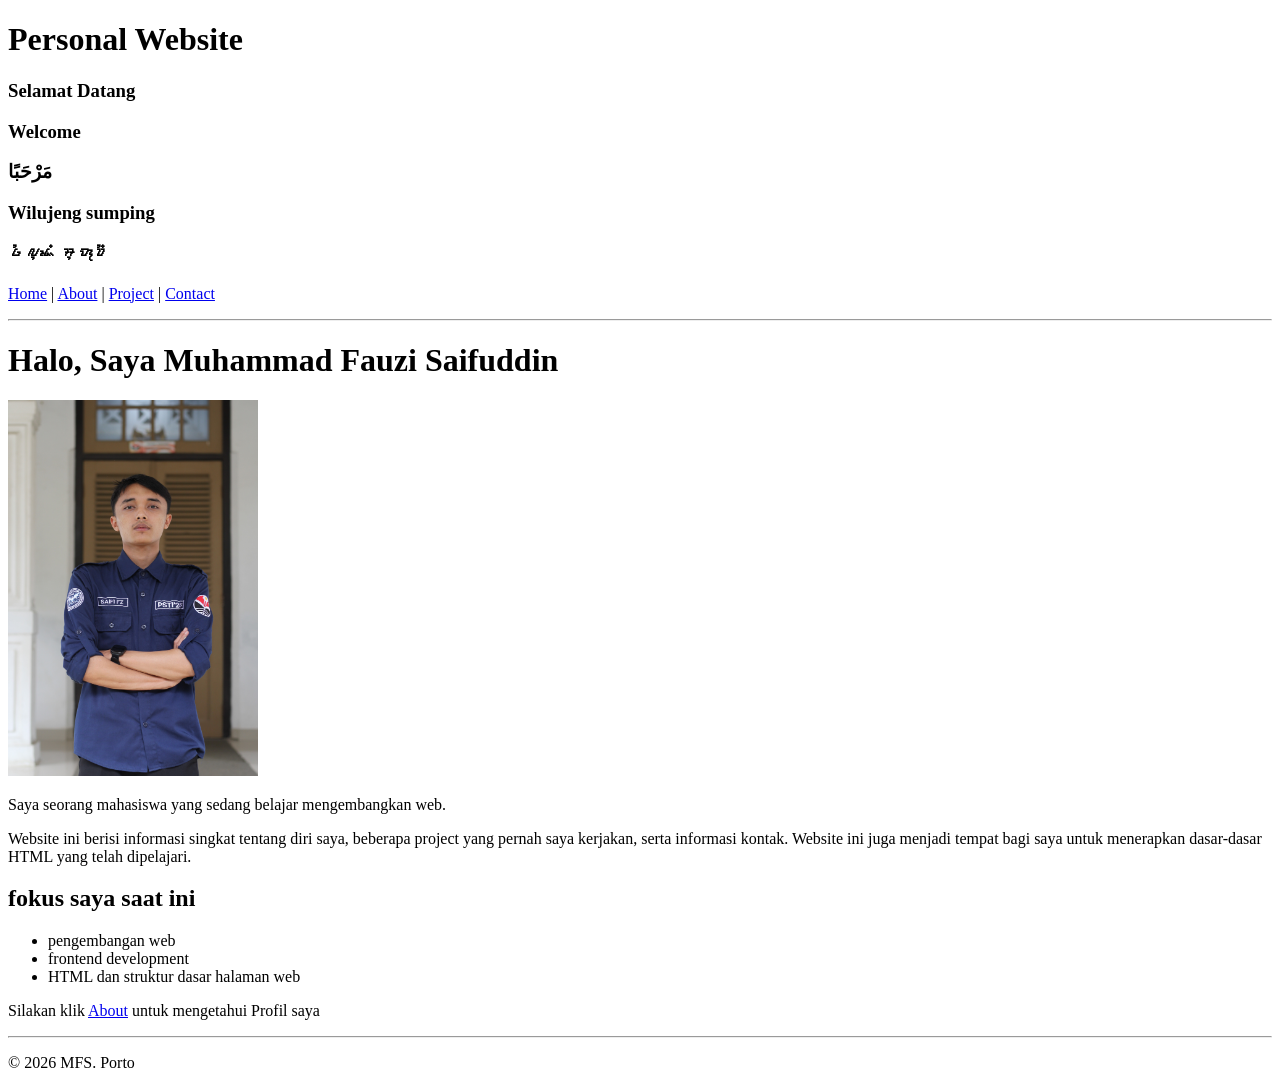
==== index.html @ 7a8f487e "first commit" ====
<!doctype html>
<html lang="en">
  <head>
    <meta charset="UTF-8" />
    <meta name="viewport" content="width=device-width, initial-scale=1.0" />
    <title>Portofolio Fauzi</title>
  </head>
  <body>
    <h1>Personal Website</h1>
    <h3>Selamat Datang</h3>
    <h3>Welcome</h3>
    <h3>مَرْحَبًا</h3>
    <h3>Wilujeng sumping</h3>
    <h4>ᮝᮤᮜᮥᮏᮦᮀ ᮞᮥᮙ᮪ᮕᮤᮀ</h4>

    <nav>
      <a href="index.html">Home</a> | <a href="/About.html">About</a> |
      <a href="/Project.html">Project</a> |
      <a href="/Contact.html">Contact</a>
    </nav>
    <p></p>
    <hr />
    <h1>Halo, Saya Muhammad Fauzi Saifuddin</h1>
    <img src="assets/Fauzi.JPG" alt="Foto profil mahasiswa" width="250" />
    <p>Saya seorang mahasiswa yang sedang belajar mengembangkan web.</p>
    <p>
      Website ini berisi informasi singkat tentang diri saya, beberapa project
      yang pernah saya kerjakan, serta informasi kontak. Website ini juga
      menjadi tempat bagi saya untuk menerapkan dasar-dasar HTML yang telah
      dipelajari.
    </p>
    <h2>fokus saya saat ini</h2>
    <ul>
      <li>pengembangan web</li>
      <li>frontend development</li>
      <li>HTML dan struktur dasar halaman web</li>
    </ul>

    <p>
      Silakan klik <a href="/About.html">About</a> untuk mengetahui Profil saya
    </p>
    <hr />
    <p>© 2026 MFS. Porto</p>
  </body>
</html>
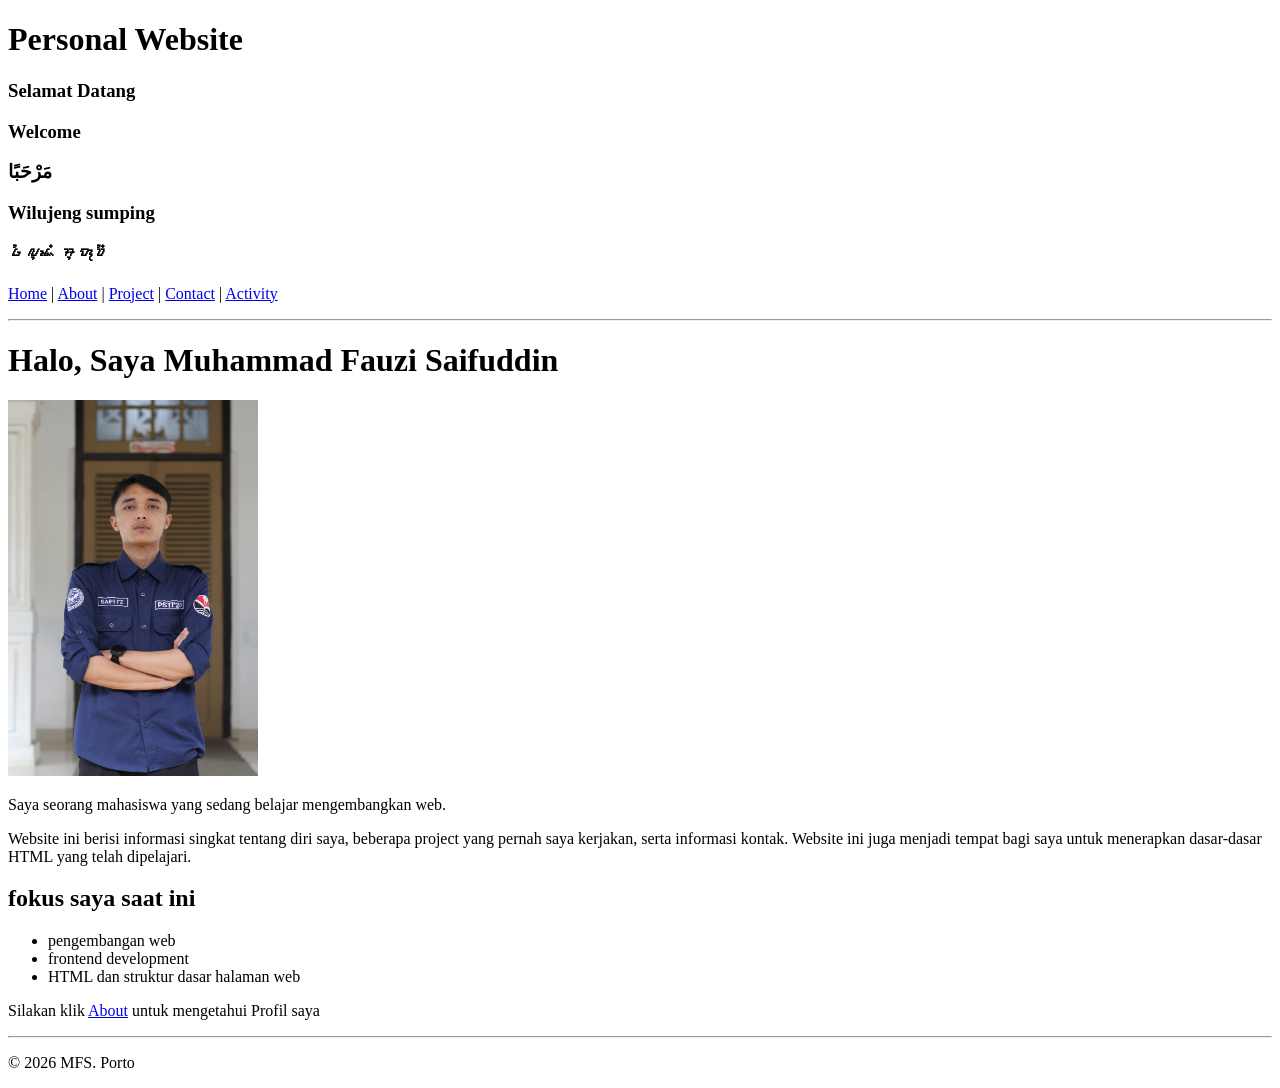
==== commit a9893e8b: "membuat tab activity" ====
--- a/index.html
+++ b/index.html
@@ -14,9 +14,9 @@
     <h4>ᮝᮤᮜᮥᮏᮦᮀ ᮞᮥᮙ᮪ᮕᮤᮀ</h4>
 
     <nav>
-      <a href="index.html">Home</a> | <a href="/About.html">About</a> |
-      <a href="/Project.html">Project</a> |
-      <a href="/Contact.html">Contact</a>
+      <a href="index.html">Home</a> | <a href="about.html">About</a> |
+      <a href="project.html">Project</a> | <a href="contact.html">Contact</a> |
+      <a href="activity.html">Activity</a>
     </nav>
     <p></p>
     <hr />
@@ -37,7 +37,7 @@
     </ul>
 
     <p>
-      Silakan klik <a href="/About.html">About</a> untuk mengetahui Profil saya
+      Silakan klik <a href="about.html">About</a> untuk mengetahui Profil saya
     </p>
     <hr />
     <p>© 2026 MFS. Porto</p>
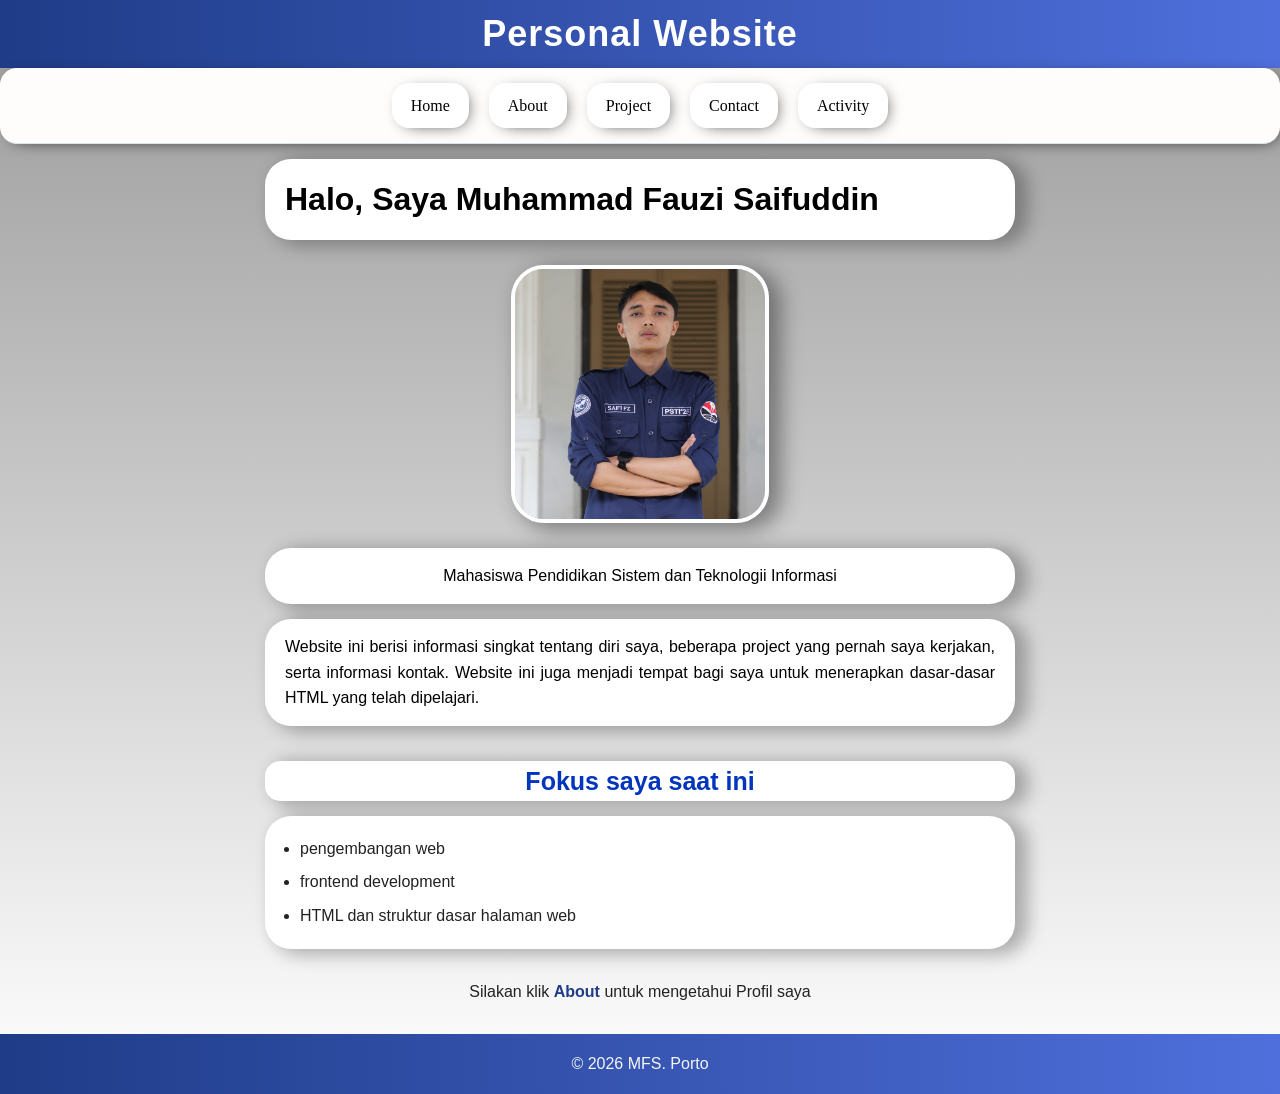
==== commit d8484bce: "styling" ====
--- a/index.html
+++ b/index.html
@@ -4,42 +4,44 @@
     <meta charset="UTF-8" />
     <meta name="viewport" content="width=device-width, initial-scale=1.0" />
     <title>Portofolio Fauzi</title>
+    <link rel="stylesheet" href="style.css" />
   </head>
   <body>
-    <h1>Personal Website</h1>
-    <h3>Selamat Datang</h3>
-    <h3>Welcome</h3>
-    <h3>مَرْحَبًا</h3>
-    <h3>Wilujeng sumping</h3>
-    <h4>ᮝᮤᮜᮥᮏᮦᮀ ᮞᮥᮙ᮪ᮕᮤᮀ</h4>
+    <nav class="opening">
+      <h1 class="Judul-home">Personal Website</h1>
+    </nav>
 
-    <nav>
-      <a href="index.html">Home</a> | <a href="about.html">About</a> |
-      <a href="project.html">Project</a> | <a href="contact.html">Contact</a> |
+    <nav class="link-navbar">
+      <a href="index.html">Home</a> <a href="about.html">About</a>
+      <a href="project.html">Project</a> <a href="contact.html">Contact</a>
       <a href="activity.html">Activity</a>
     </nav>
-    <p></p>
-    <hr />
-    <h1>Halo, Saya Muhammad Fauzi Saifuddin</h1>
-    <img src="assets/Fauzi.JPG" alt="Foto profil mahasiswa" width="250" />
-    <p>Saya seorang mahasiswa yang sedang belajar mengembangkan web.</p>
-    <p>
+    <h1 id="intro">Halo, Saya Muhammad Fauzi Saifuddin</h1>
+    <img
+      class="foto-profil"
+      src="assets/Fauzi.JPG"
+      alt="Foto profil mahasiswa"
+      width="250"
+    />
+    <p class="edu">Mahasiswa Pendidikan Sistem dan Teknologii Informasi</p>
+    <p class="deskripsi">
       Website ini berisi informasi singkat tentang diri saya, beberapa project
       yang pernah saya kerjakan, serta informasi kontak. Website ini juga
       menjadi tempat bagi saya untuk menerapkan dasar-dasar HTML yang telah
       dipelajari.
     </p>
-    <h2>fokus saya saat ini</h2>
-    <ul>
+    <h2 class="subjudul">Fokus saya saat ini</h2>
+    <ul class="fokus-list">
       <li>pengembangan web</li>
       <li>frontend development</li>
       <li>HTML dan struktur dasar halaman web</li>
     </ul>
 
-    <p>
+    <p class="about-link">
       Silakan klik <a href="about.html">About</a> untuk mengetahui Profil saya
     </p>
-    <hr />
-    <p>© 2026 MFS. Porto</p>
+    <footer class="footer">
+      <p>© 2026 MFS. Porto</p>
+    </footer>
   </body>
 </html>
--- a/style.css
+++ b/style.css
@@ -0,0 +1,624 @@
+/* CSS TAB,OPENINGL, LINKNAVBAR */
+
+body{
+    margin: 0;
+    padding: 0;
+    font-family: Arial, Helvetica, sans-serif;
+    background:linear-gradient(to bottom, #9a9a9a,#ffffff) ;
+    color: #222;
+    line-height: 1.6;
+}
+
+.hulu-cicing{
+    position: fixed;
+    top: 0;
+    left: 0;
+    width: 100%;
+    z-index: 1000;
+}
+.opening{
+    background : linear-gradient(to right, #1f3c88, #4f6fdc);
+    color: white;
+    padding: 5px 20px;
+    text-align: center;
+}
+
+.Judul-home{
+    margin: 0;
+    font-size: 36px;
+    letter-spacing: 1px;
+}
+
+
+
+.link-navbar{
+    display: flex;
+    justify-content: center;
+    align-items: center;
+    gap: 20px;
+    padding: 15px;
+    background-color: rgb(255, 252, 252);
+    border-bottom: 1px solid #dce3ee;
+    box-shadow: 4px 3px 17px -8px rgba(0, 0, 0, 1.00);
+    border-radius: 17px;
+
+}
+
+.link-navbar a{
+    background:#ffffff;
+    text-decoration: none;
+    font-family: 'Inter', 'Plus Jakarta Sans';
+    color: black;
+    padding:10px 19px;
+    text-align:center;
+    box-shadow: 4px 3px 17px -8px rgba(0, 0, 0, 1.00);
+    border-radius: 17px;
+    transition: 0.3s ease;
+}
+
+.link-navbar a:hover{
+    background: linear-gradient(to right, #1f3c88,#4f6fdc);
+    color:white;
+    transform: translateY(-2px);
+    
+
+}
+
+
+/* BOdy HTML */
+#intro{
+   width: 75%;
+    max-width: 750px;
+    margin: 15px auto;
+    padding: 15px 20px;
+    background-color: white;
+    color: #000000;
+    text-align: justify;
+    box-sizing: border-box;
+    box-shadow: 10px 3px 17px 3px rgba(0, 0, 0, 0.28);
+    border-radius: 26px;
+   
+    
+}
+
+.foto-profil{
+    display: block;
+    width: 250px;
+    height: 250px;
+    margin: 25px auto;
+    object-fit: cover;
+    border: 4px solid white;
+    box-shadow: 10px 5px 21px 2px rgba(0, 0, 0, 0.39);
+    border-radius: 33px;
+    transition: 0.4s ease;
+    animation: fotoMuncul 1s ease;
+}
+
+.foto-profil:hover{
+    transform: scale(1.05);
+    
+}
+
+.edu {
+    width: 75%;
+    max-width: 750px;
+    margin: 15px auto;
+    padding: 15px 20px;
+    background-color: white;
+    color: #030202;
+    text-align: center;
+    box-sizing: border-box;
+    box-shadow: 10px 3px 17px 3px rgba(0, 0, 0, 0.28);
+    border-radius: 26px;
+}
+
+.deskripsi{
+    width: 75%;
+    max-width: 750px;
+    margin: 15px auto;
+    padding: 15px 20px;
+    background-color: white;
+    color: #030202;
+    color: #000000;
+    text-align: justify;
+    box-sizing: border-box;
+    box-shadow: 10px 3px 17px 3px rgba(0, 0, 0, 0.28);
+    border-radius: 26px;
+}
+
+.subjudul{
+    width: 75%;
+    max-width: 750px;
+    margin: 35px auto 15px;
+    color: black;
+    font-size: 25px;
+    color: #0035bc;
+    background-color: white;
+    border-radius: 8px;
+    text-align: center;
+    box-shadow: 10px 3px 17px 3px rgba(0, 0, 0, 0.28);
+    border-radius: 15px;
+}
+
+.fokus-list {
+    width: 75%;
+    max-width: 750px;
+    margin: 0 auto 30px;
+    padding: 20px 35px;
+    background-color: white;
+    box-sizing: border-box;
+    display: flex;
+    flex-direction: column;
+    gap: 8px;
+    box-shadow: 10px 3px 17px 3px rgba(0, 0, 0, 0.28);
+    border-radius: 26px;
+}
+
+.about-link {
+    text-align: center;
+    margin: 30px 0;
+    
+}
+
+.about-link a {
+    color: #1f3c88;
+    font-weight: bold;
+    text-decoration: none;
+    transition: 0.3s ease;
+}
+
+.about-link a:hover {
+    color: #162d68;
+    text-decoration: underline;
+    background: linear-gradient(to right, #4f6fdc, #6dd5ed);
+}
+
+.footer{
+    margin-top: 2px;
+    padding: 1px;
+    background: linear-gradient(to right,#1f3c88, #4f6fdc );
+    color: whitesmoke;
+    text-align: center;
+}
+
+
+@keyframes fotoMuncul {
+    from {
+        opacity: 0;
+        transform: translateY(90px);
+    }
+
+    to {
+        opacity: 1;
+        transform: translateY(0);
+    }
+}
+
+
+
+/* BODY ABOUT */
+
+.container-judul{
+    width: 75%;
+    max-width: 750px;
+    margin: 35px auto 15px;
+    padding: 10px 15px;
+    color: #0035bc;
+    background-color: white;
+    text-align: center;
+    font-size: 25px;
+    border-radius: 15px;
+    box-shadow: 10px 3px 17px 3px rgba(0, 0, 0, 0.20);
+    box-sizing: border-box;
+}
+
+
+.isi-about {
+    width: 75%;
+    max-width: 750px;
+    margin: 15px auto 30px;
+    padding: 15px 20px;
+    background-color: white;
+    color: #030202;
+    text-align: justify;
+    border-radius: 20px;
+    box-shadow: 10px 3px 17px 3px rgba(0, 0, 0, 0.20);
+    box-sizing: border-box;
+    animation: isiMuncul 0.4s ease;
+}
+
+.isi-about p{
+    margin: 15px;
+}
+
+.data-diri {
+    width: 75%;
+    max-width: 750px;
+    margin: 15px auto 30px;
+    border-collapse: collapse;
+    background-color: white;
+    box-shadow: 10px 3px 17px 3px rgba(0, 0, 0, 0.20);
+    box-sizing: border-box;
+}
+
+.data-diri th {
+   
+    padding: 12px;
+    background: linear-gradient(to right, #1f3c88, #4f6fdc, rgb(2, 2, 88));
+    color: white;
+    text-align: left;
+}
+
+.data-diri td {
+    
+    padding: 12px;
+    border: 1px solid #dce3ee;
+}
+
+.data-diri td a{
+   text-decoration: none ;
+    transition: 0.3s ease;
+    
+}
+.data-diri tbody a:hover {
+    background-color: #1f3c88;
+    color:white;
+    transform: translateY(-2px);
+}
+
+.hobi-list{
+   width: 75%;
+    max-width: 750px;
+    margin: 0 auto 30px;
+    padding: 20px 35px;
+    background-color: white;
+    box-sizing: border-box;
+    display: flex;
+    flex-direction: column;
+    gap: 8px;
+    box-shadow: 10px 3px 17px 3px rgba(0, 0, 0, 0.28);
+    border-radius: 26px;
+}
+
+
+.hobi-list li{
+    padding: 5px;
+    transition: 0.3s ease;
+}
+.hobi-list li:hover{
+    color: #0046f7;
+    transform: translateY(5px);
+}
+
+
+.pendidikan-list{
+    width: 75%;
+    max-width: 750px;
+    margin: 15px auto 30px;
+    padding: 20px 40px 20px 55px;
+    background-color: white;
+    border-radius: 20px;
+    box-shadow: 10px 3px 17px 3px rgba(0, 0, 0, 0.20);
+    box-sizing: border-box;
+}
+
+.pendidikan-list li {
+    padding: 6px;
+}
+
+@keyframes isiMuncul{
+    from{
+        opacity :0;
+        transform: translateY(30px);
+    }
+    to{
+        opacity: 1;
+        transform: translateY(0);
+    }
+}
+
+
+
+/* CSS PRJECT */
+.judul-project{
+    width: 75%;
+    max-width: 750px;
+    margin: 30px auto 15px;
+    padding: 15px;
+    background-color: white;
+    color: #1f3c88;
+    text-align: center;
+    border-radius: 15px;
+    box-shadow: 10px 3px 17px 3px rgba(0, 0, 0, 0.20);
+    box-sizing: border-box;
+}
+
+.isi-project {
+    width: 75%;
+    max-width: 750px;
+    margin: 30px auto;
+    padding: 20px;
+    background-color: white;
+    border-radius: 20px;
+    box-shadow: 10px 3px 17px 3px rgba(0, 0, 0, 0.20);
+    box-sizing: border-box;
+    transition: 0.3s ease;
+}
+
+.isi-project{
+    transform: translateY(-5px);
+}
+
+.foto-project {
+     display: block;
+    width: 250px;
+    height: 250px;
+    margin: 25px auto;
+    object-fit: cover;
+    border: 4px solid rgb(66, 65, 65);
+    box-shadow: 10px 5px 21px 2px rgba(0, 0, 0, 0.39);
+    border-radius: 33px;
+    transition: 0.4s ease;
+    animation: projectfoto 1s ease;
+}
+
+.foto-project:hover{
+    transform: scale(1.25);
+}
+
+.isi-project h2 {
+    margin: 5px 0 15px;
+    color: #000000;
+    font-size: 22px;
+    text-align: center;
+}
+
+.isi-project p{
+
+    color: #000000;
+    line-height: 1.6;
+    text-align: justify;
+}
+
+.isi-project a{
+    text-decoration: none;
+    color: #20c2f8;
+    transition: 0.4s ease;
+    
+}
+
+.isi-project a:hover{
+    
+    background-color: #757373;
+    color:rgb(0, 0, 0);
+   
+}
+
+
+@keyframes projectfoto{
+from{ 
+    opacity: 0;
+    transform: translateY(40px);
+
+}
+to{
+    opacity: 1;
+    transform: translateY(0);
+}
+}
+
+
+
+.tools-list{
+   width: 75%;
+    max-width: 750px;
+    margin: 0 auto 30px;
+    padding: 20px 35px;
+    flex-direction: column;
+    gap: 8px;
+}
+.tools-list li{
+    padding: 5px;
+    transition: 0.3s ease;
+}
+.tools-list li:hover{
+    color: #0046f7;
+    transform: translateY(5px);
+}
+.tabel-r {
+    width: 75%;
+    max-width: 750px;
+    margin: 15px auto 30px;
+    border-collapse: collapse;
+    background-color: white;
+    box-shadow: 10px 3px 17px 3px rgba(0, 0, 0, 0.20);
+    box-sizing: border-box;
+}
+
+.tabel-r th {
+   
+    padding: 12px;
+    background: linear-gradient(to right, #1f3c88, #4f6fdc, rgb(2, 2, 88));
+    color: white;
+    text-align: left;
+}
+
+.tabel-r td {
+    
+    padding: 12px;
+    border: 1px solid #dce3ee;
+}
+
+.contact-link {
+    text-align: center;
+    margin: 30px 0;
+    
+}
+
+.contact-link a {
+    color: #1f3c88;
+    font-weight: bold;
+    text-decoration: none;
+    transition: 0.3s ease;
+}
+
+.contact-link a:hover {
+    color: #162d68;
+    text-decoration: none;
+    background: linear-gradient(to right, #4f6fdc, #6dd5ed);
+}
+
+
+
+/* CSS CONTACT */
+
+
+.judul-contact{
+    width: 75%;
+    max-width: 750px;
+    margin: 35px auto 15px;
+    padding: 10px 15px;
+    color: #1f3c88;
+    background-color: white;
+    text-align: center;
+    font-size: 25px;
+    border-radius: 15px;
+    box-shadow: 10px 3px 17px 3px rgba(0, 0, 0, 0.20);
+    box-sizing: border-box;
+}
+
+.info-contact{
+    width: 75%;
+    max-width: 750px;
+    margin: 15px auto 30px;
+    padding: 15px 20px;
+    background-color: white;
+    color: #000000;
+    text-align: justify;
+    border-radius: 20px;
+    box-shadow: 10px 3px 17px 3px rgba(0, 0, 0, 0.20);
+    box-sizing: border-box;
+    animation: contactMuncul 0.8s ease;
+}
+
+.info-contact p{
+    margin: 10px 0px;
+}
+
+.form-contact{
+    width: 75%;
+    max-width: 750px;
+    margin: 15px auto 40px;
+    padding: 20px;
+    background-color: white;
+    border-radius: 20px;
+    box-shadow: 10px 3px 17px 3px rgba(0, 0, 0, 0.20);
+    box-sizing: border-box;
+}
+
+.tabel-contact{
+    width: 100%;
+    border-collapse: collapse;
+
+}
+
+.tabel-contact th {
+    padding: 12px;
+    background: linear-gradient(to right, #1f3c88, #4f6fdc, rgb(2, 2, 88));
+    color: white;
+    text-align: center;
+}
+
+.tabel-contact{
+    padding: 12px;
+    border: 1px solid #dce3ee;
+}
+
+.tabel-contact .label{
+    width: 30%;
+    font-weight: bold;
+    color: black;
+}
+
+.tabel-contact .input{
+    width:70%;
+}
+
+
+
+.tabel-contact .textarea{
+    width: 70%;
+}
+
+.tabel-contact textarea{
+    width: 100%;
+    padding: 10px;
+    border: 1px solid #dce3ee;
+    border-radius: 8px;
+    box-sizing: border-box;
+    resize: vertical;
+    font-family: Arial, Helvetica, sans-serif;
+    transition: 0.3s ease;
+}
+
+.tabel-contact textarea:focus {
+    border-color: #4f6fdc;
+    outline: none;
+    box-shadow: 0 0 5px rgba(79, 111, 220, 0.25);
+}
+
+.tabel-contact .tombol{
+    text-align: center;
+}
+
+
+
+/* ACTIVITY */
+
+.judul-activ{
+    width: 75%;
+    max-width: 750px;
+    margin: 35px auto 15px;
+    padding: 10px 15px;
+    color: #1f3c88;
+    background-color: white;
+    text-align: center;
+    font-size: 25px;
+    border-radius: 15px;
+    box-shadow: 10px 3px 17px 3px rgba(0, 0, 0, 0.20);
+    box-sizing: border-box;
+}
+
+.list-activ{
+    width: 75%;
+    max-width: 750px;
+    margin: 15px auto 30px;
+    padding: 20px 40px;
+    background-color: white;
+    border-radius: 20px;
+    box-shadow: 10px 3px 17px 3px rgba(0, 0, 0, 0.20);
+    box-sizing: border-box;
+    animation: activityMuncul 0.8s ease;
+}
+
+.list-activ li{
+    padding: 6px;
+}
+
+.tabel-activ{
+    width: 75%;
+    max-width: 750px;
+    margin: 15px auto 40px;
+    border-collapse: collapse;
+    background-color: white;
+    box-shadow: 10px 3px 17px 3px rgba(0, 0, 0, 0.20);
+    box-sizing: border-box;
+    animation: activityMuncul 0.8s ease;
+}
+
+.tabel-activ th {
+    padding: 12px;
+    background: linear-gradient(to right, #1f3c88, #4f6fdc);
+    color: white;
+    text-align: center;
+}
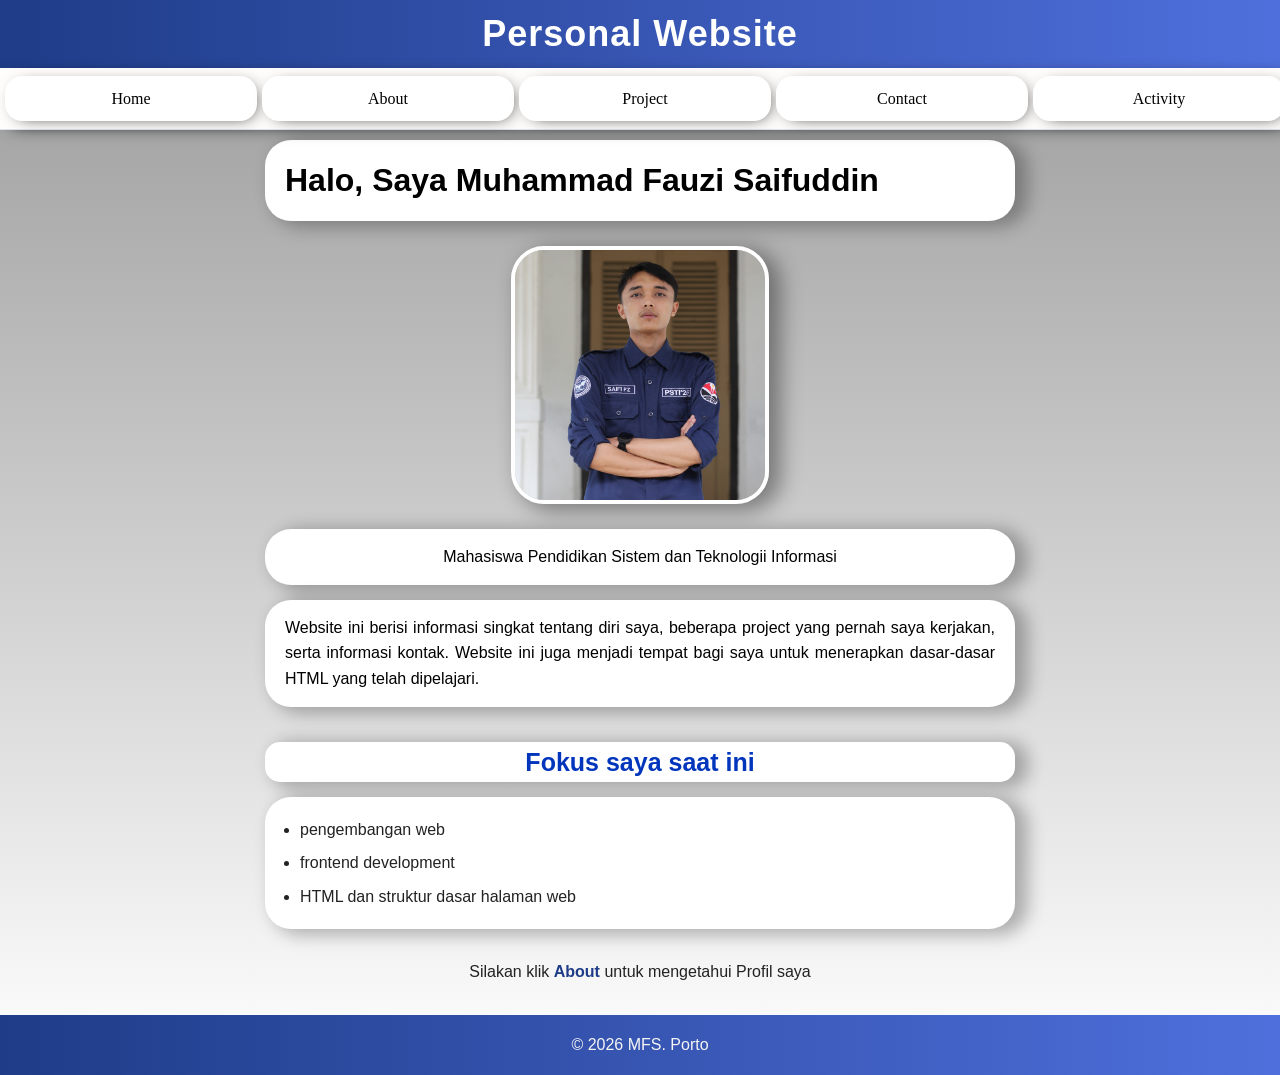
==== commit cd3e438b: "syling lagihhhh" ====
--- a/index.html
+++ b/index.html
@@ -7,6 +7,7 @@
     <link rel="stylesheet" href="style.css" />
   </head>
   <body>
+    <header class="hulu-cicing">
     <nav class="opening">
       <h1 class="Judul-home">Personal Website</h1>
     </nav>
@@ -16,6 +17,8 @@
       <a href="project.html">Project</a> <a href="contact.html">Contact</a>
       <a href="activity.html">Activity</a>
     </nav>
+    </header>
+    
     <h1 id="intro">Halo, Saya Muhammad Fauzi Saifuddin</h1>
     <img
       class="foto-profil"
--- a/style.css
+++ b/style.css
@@ -2,7 +2,8 @@
 
 body{
     margin: 0;
-    padding: 0;
+    padding-top: 125px;
+    overflow-x: hidden;
     font-family: Arial, Helvetica, sans-serif;
     background:linear-gradient(to bottom, #9a9a9a,#ffffff) ;
     color: #222;
@@ -16,6 +17,8 @@
     width: 100%;
     z-index: 1000;
 }
+
+
 .opening{
     background : linear-gradient(to right, #1f3c88, #4f6fdc);
     color: white;
@@ -25,7 +28,7 @@
 
 .Judul-home{
     margin: 0;
-    font-size: 36px;
+    font-size: clamp(28px, 5vw, 36px);
     letter-spacing: 1px;
 }
 
@@ -33,23 +36,27 @@
 
 .link-navbar{
     display: flex;
+    width: 100%;
     justify-content: center;
     align-items: center;
-    gap: 20px;
-    padding: 15px;
+    gap: 5px;
+    padding: 8px 5px;
     background-color: rgb(255, 252, 252);
     border-bottom: 1px solid #dce3ee;
     box-shadow: 4px 3px 17px -8px rgba(0, 0, 0, 1.00);
-    border-radius: 17px;
 
 }
 
 .link-navbar a{
+    flex: 1;
+    min-width: 0;
+    box-sizing: border-box;
+    margin: 0;
     background:#ffffff;
     text-decoration: none;
     font-family: 'Inter', 'Plus Jakarta Sans';
     color: black;
-    padding:10px 19px;
+    padding:10px 5px;
     text-align:center;
     box-shadow: 4px 3px 17px -8px rgba(0, 0, 0, 1.00);
     border-radius: 17px;
@@ -350,7 +357,7 @@
 }
 
 .foto-project {
-     display: block;
+    display: block;
     width: 250px;
     height: 250px;
     margin: 25px auto;
